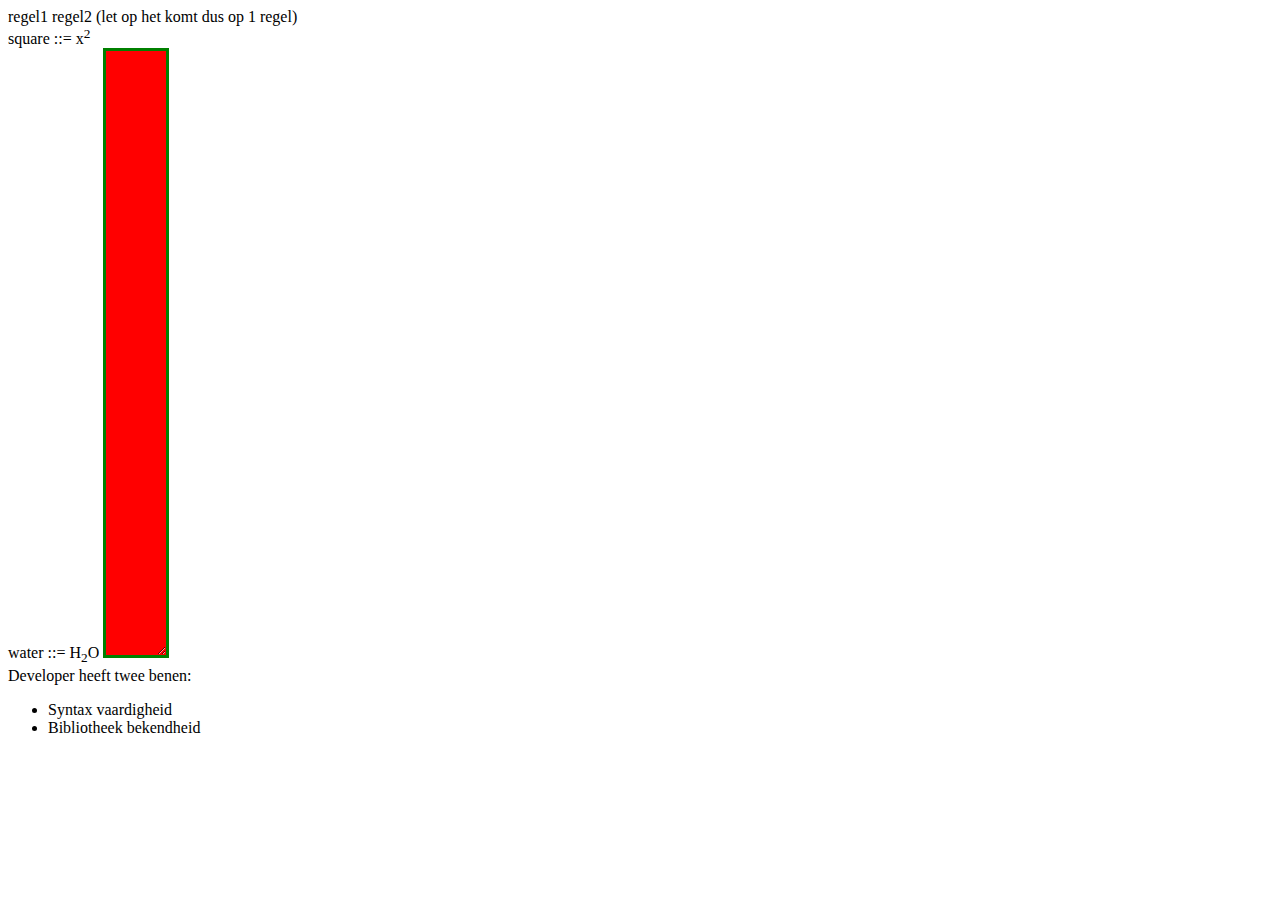
==== yc/index.html @ 0a40d61d "Add part of index" ====
<!DOCTYPE html>
<html lang="en">
<head>
    <meta charset="UTF-8">
    <title>:: Demo HTML ::</title>
    <style>
        textarea  {
            background-color: red;
            border: 3px solid green;
        }
    </style>
    <script>
        function mijnfunctie() {
            alert("Hij doet het");
        }

    </script>
</head>
<body>

regel1
regel2

(let op het komt dus op 1 regel)
<br>

square ::= x<sup>2</sup>
<br>
water ::= H<sub>2</sub>O

<textarea name="proza" cols="5" rows="40"></textarea>

<br>
<span onclick="mijnfunctie()">Developer heeft twee benen:</span>
<ul>
    <li>Syntax vaardigheid</li>
    <li>Bibliotheek bekendheid</li>
</ul>

</body>
</html>
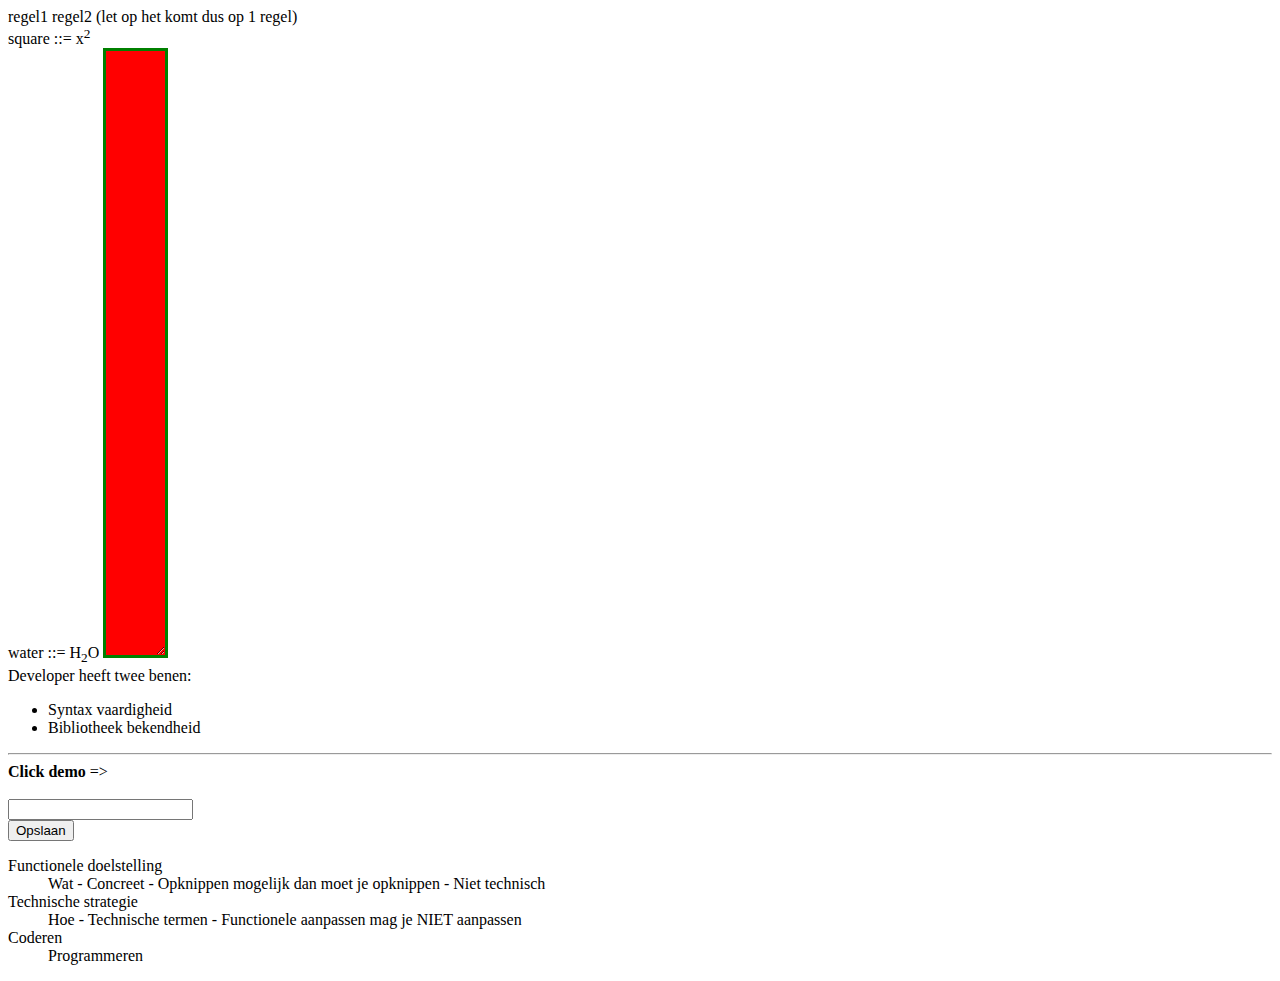
==== commit 15e7e07a: "Finish prepare yc" ====
--- a/yc/index.html
+++ b/yc/index.html
@@ -4,14 +4,33 @@
     <meta charset="UTF-8">
     <title>:: Demo HTML ::</title>
     <style>
-        textarea  {
+        textarea {
             background-color: red;
             border: 3px solid green;
+        }
+
+        span {
+            cursor: pointer;
         }
     </style>
     <script>
         function mijnfunctie() {
             alert("Hij doet het");
+            console.log("ja hoor");
+            let person = {
+                name: 'Raymond',
+                age: 55
+            }
+            console.table(person);
+        }
+
+        function doInput() {
+            let input1 = document.getElementById('input1');
+            let value = input1.value;
+            let div = document.getElementById('output1');
+            div.innerHTML += "Welkom " + value;
+            input1.value = '';
+
         }
 
     </script>
@@ -37,5 +56,27 @@
     <li>Bibliotheek bekendheid</li>
 </ul>
 
+
+<hr>
+<b>Click demo</b> =>
+<div id="output1"></div>
+<br>
+<input type="text" id="input1"/><br>
+<input type="button" value="Opslaan" onclick="doInput();"/><br>
+
+
+<div>
+
+    <dl>
+        <dt>Functionele doelstelling</dt>
+        <dd>Wat  - Concreet - Opknippen mogelijk dan moet je opknippen - Niet technisch</dd>
+        <dt>Technische strategie</dt>
+        <dd>Hoe - Technische termen - Functionele aanpassen mag je NIET aanpassen</dd>
+        <dt>Coderen</dt>
+        <dd>Programmeren</dd>
+    </dl>
+
+</div>
+
 </body>
 </html>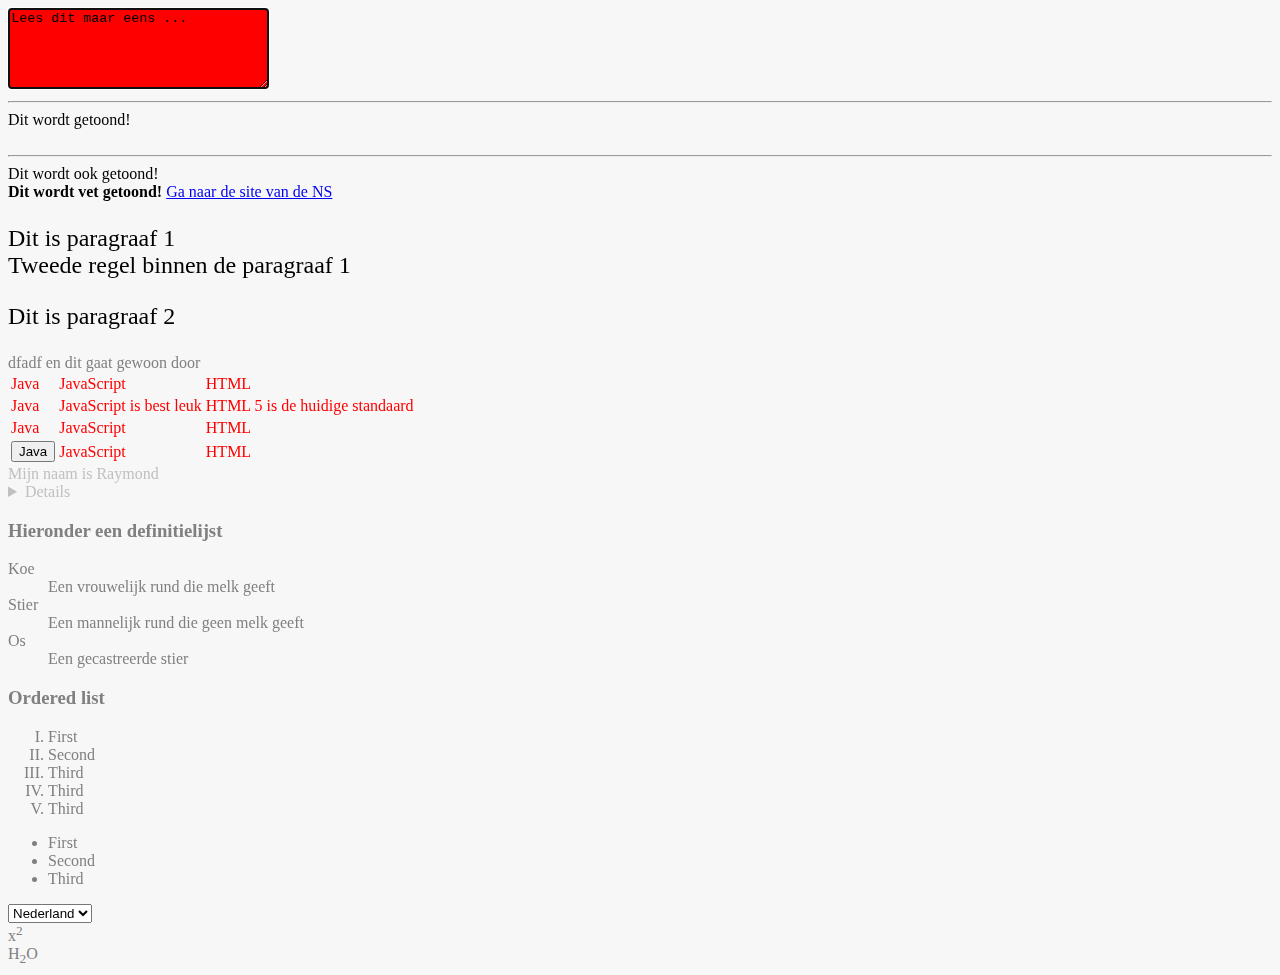
==== commit c2c622bf: "Add files during friday 2024-03-08" ====
--- a/yc/index.html
+++ b/yc/index.html
@@ -1,82 +1,119 @@
 <!DOCTYPE html>
 <html lang="en">
+
 <head>
     <meta charset="UTF-8">
-    <title>:: Demo HTML ::</title>
+    <title>:: Eerste pagina ::</title>
+
+    <link rel="stylesheet" href="style.css" />
+
     <style>
-        textarea {
-            background-color: red;
-            border: 3px solid green;
-        }
-
-        span {
-            cursor: pointer;
+        .safe {
+            color: red;
         }
     </style>
-    <script>
-        function mijnfunctie() {
-            alert("Hij doet het");
-            console.log("ja hoor");
-            let person = {
-                name: 'Raymond',
-                age: 55
-            }
-            console.table(person);
-        }
-
-        function doInput() {
-            let input1 = document.getElementById('input1');
-            let value = input1.value;
-            let div = document.getElementById('output1');
-            div.innerHTML += "Welkom " + value;
-            input1.value = '';
-
-        }
-
-    </script>
 </head>
 <body>
 
-regel1
-regel2
 
-(let op het komt dus op 1 regel)
+<textarea cols="30" rows="5" autofocus>Lees dit maar eens ... </textarea>
+
+<hr>
+
+Dit wordt getoond!
 <br>
-
-square ::= x<sup>2</sup>
 <br>
-water ::= H<sub>2</sub>O
-
-<textarea name="proza" cols="5" rows="40"></textarea>
-
+<hr>
+Dit wordt ook getoond!
 <br>
-<span onclick="mijnfunctie()">Developer heeft twee benen:</span>
-<ul>
-    <li>Syntax vaardigheid</li>
-    <li>Bibliotheek bekendheid</li>
-</ul>
+<b>Dit wordt vet getoond!</b>
 
 
-<hr>
-<b>Click demo</b> =>
-<div id="output1"></div>
-<br>
-<input type="text" id="input1"/><br>
-<input type="button" value="Opslaan" onclick="doInput();"/><br>
+<a href="http://www.ns.nl">Ga naar de site van de NS</a>
 
+<p>Dit is paragraaf 1
+    <br>
+    Tweede regel binnen de paragraaf 1
+    <br>
+</p>
+<p>Dit is paragraaf 2</p>
 
 <div>
+    dfadf<span> en dit gaat gewoon door </span>
+</div>
+<div class="safe">
+    <table>
+        <tr>
+            <td>Java</td>
+            <td>JavaScript</td>
+            <td>HTML</td>
+        </tr>
+        <tr>
+            <td>Java</td>
+            <td>JavaScript is best leuk</td>
+            <td>HTML 5 is de huidige standaard</td>
+        </tr>
+        <tr>
+            <td>Java</td>
+            <td>JavaScript</td>
+            <td>HTML</td>
+        </tr>
+        <tr>
+            <td>
+                <button value="Click hier"/>
+                Java
+            </td>
+            <td>JavaScript</td>
+            <td>HTML</td>
+        </tr>
+    </table>
+</div>
 
+<div class="safe" id="personalia" style="color: silver">
+    Mijn naam is Raymond
+    <details>
+        Hobbies: lezen, hardlopen, programmeren etc.
+    </details>
+</div>
+
+<div>
+<h3>Hieronder een definitielijst</h3>
     <dl>
-        <dt>Functionele doelstelling</dt>
-        <dd>Wat  - Concreet - Opknippen mogelijk dan moet je opknippen - Niet technisch</dd>
-        <dt>Technische strategie</dt>
-        <dd>Hoe - Technische termen - Functionele aanpassen mag je NIET aanpassen</dd>
-        <dt>Coderen</dt>
-        <dd>Programmeren</dd>
+        <dt>Koe</dt>
+        <dd>Een vrouwelijk rund die melk geeft</dd>
+        <dt>Stier</dt>
+        <dd>Een mannelijk rund die geen melk geeft</dd>
+        <dt>Os</dt>
+        <dd>Een gecastreerde stier</dd>
     </dl>
+</div>
+<div>
+    <h3>Ordered list</h3>
+    <ol type="I">
+        <li>First</li>
+        <li>Second</li>
+        <li>Third</li>
+        <li>Third</li>
+        <li>Third</li>
+    </ol>
+    <ul>
+        <li>First</li>
+        <li>Second</li>
+        <li>Third</li>
+    </ul>
+</div>
+<div>
+    <select name="country">
+        <option value="nl">Nederland</option>
+        <option value="en">Engels</option>
+        <option value="be">Belgie</option>
+    </select>
+</div>
+<div>
+    x<sup>2</sup>
+    <br>
+    H<sub>2</sub>O
 
 </div>
-
 </body>
 </html>--- a/yc/style.css
+++ b/yc/style.css
@@ -0,0 +1,19 @@
+body {
+    background-color: #f7f7f7;
+}
+textarea {
+    background-color: red;
+}
+p {
+    font-size: 24px;
+}
+
+div {
+    color: grey;
+}
+.safe {
+    color: green;
+}
+#personalia {
+    color: blueviolet;
+}